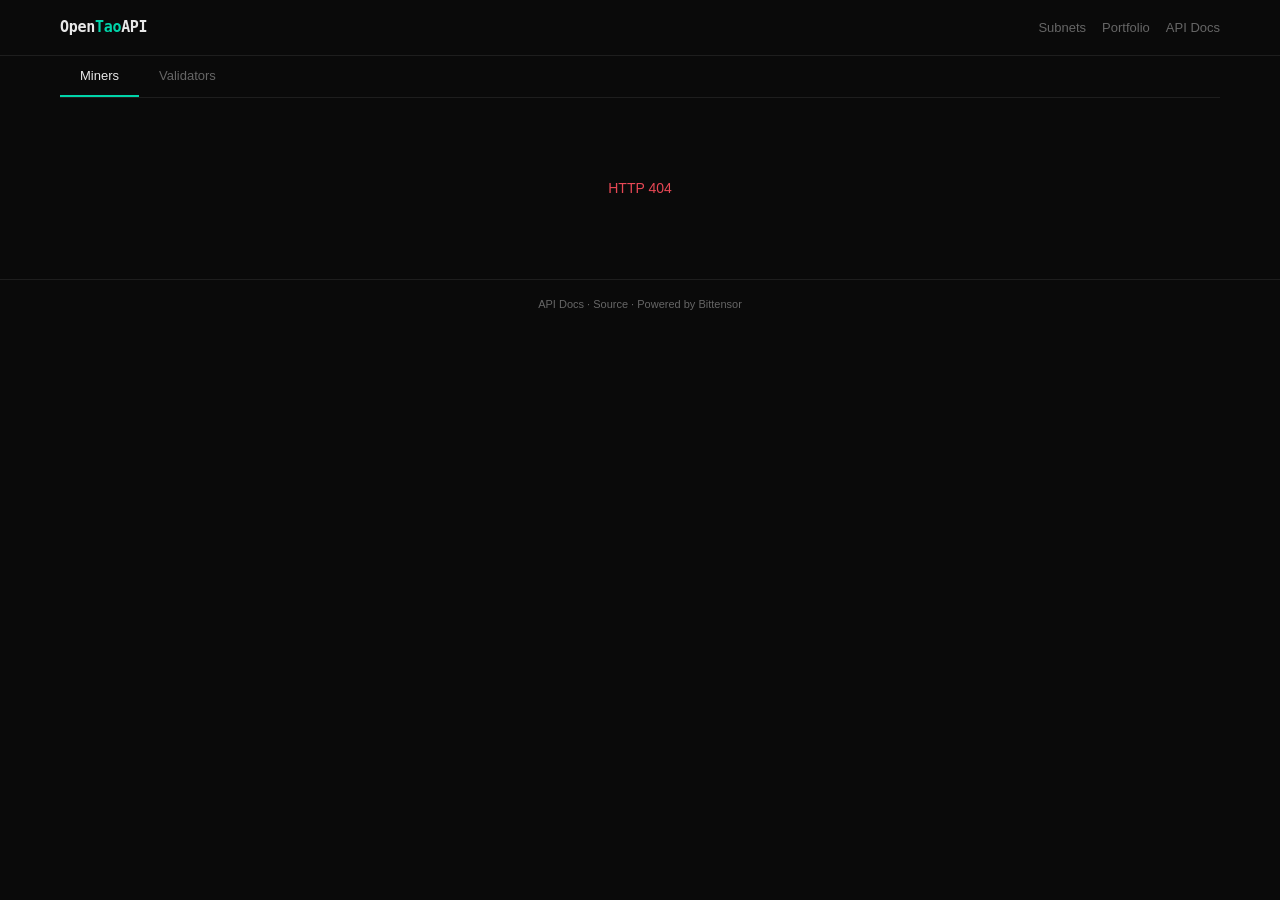
==== frontend/miners.html @ 8c52843f "initial commit" ====
<!DOCTYPE html>
<html lang="en">
<head>
<meta charset="utf-8">
<meta name="viewport" content="width=device-width, initial-scale=1">
<title>Miners — OpenTaoAPI</title>
<style>
*, *::before, *::after { margin: 0; padding: 0; box-sizing: border-box; }

:root {
  --bg: #0a0a0a;
  --bg-raised: #111;
  --border: #1e1e1e;
  --text: #c8c8c8;
  --text-dim: #666;
  --text-bright: #e8e8e8;
  --accent: #00d4aa;
  --red: #e84855;
  --yellow: #f0c040;
  --mono: 'SF Mono', 'Cascadia Code', 'Fira Code', 'JetBrains Mono', Consolas, monospace;
  --sans: -apple-system, BlinkMacSystemFont, 'Segoe UI', Helvetica, Arial, sans-serif;
}

body {
  background: var(--bg);
  color: var(--text);
  font-family: var(--sans);
  font-size: 14px;
  line-height: 1.5;
  -webkit-font-smoothing: antialiased;
}

a { color: var(--accent); text-decoration: none; }
a:hover { text-decoration: underline; }

.container {
  max-width: 1200px;
  margin: 0 auto;
  padding: 0 20px;
}

/* Header */
header {
  border-bottom: 1px solid var(--border);
  padding: 16px 0;
}

header .inner {
  display: flex;
  align-items: center;
  gap: 16px;
}

.logo {
  font-family: var(--mono);
  font-size: 15px;
  font-weight: 600;
  color: var(--text-bright);
  white-space: nowrap;
  letter-spacing: -0.3px;
}

.logo span { color: var(--accent); }

.nav-links {
  display: flex;
  gap: 16px;
  margin-left: auto;
  font-size: 13px;
}

.nav-links a { color: var(--text-dim); }
.nav-links a:hover { color: var(--text); text-decoration: none; }

/* Subnet header */
.subnet-header {
  padding: 24px 0 16px;
  border-bottom: 1px solid var(--border);
}

.subnet-title {
  font-size: 20px;
  font-weight: 600;
  color: var(--text-bright);
  margin-bottom: 4px;
}

.subnet-title .sn-num {
  color: var(--text-dim);
  font-weight: 400;
}

.subnet-meta {
  font-family: var(--mono);
  font-size: 12px;
  color: var(--text-dim);
  display: flex;
  gap: 20px;
  flex-wrap: wrap;
}

/* Tab bar */
.tabs {
  display: flex;
  gap: 0;
  border-bottom: 1px solid var(--border);
}

.tab {
  padding: 10px 20px;
  font-size: 13px;
  color: var(--text-dim);
  border-bottom: 2px solid transparent;
  cursor: pointer;
  transition: color 0.15s;
}

.tab:hover { color: var(--text); }
.tab.active {
  color: var(--text-bright);
  border-bottom-color: var(--accent);
}

/* Loading / Error */
.loading, .error-msg {
  text-align: center;
  padding: 80px 20px;
  color: var(--text-dim);
}

.loading .spinner {
  display: inline-block;
  width: 18px;
  height: 18px;
  border: 2px solid var(--border);
  border-top-color: var(--accent);
  border-radius: 50%;
  animation: spin 0.8s linear infinite;
  margin-bottom: 16px;
}

@keyframes spin { to { transform: rotate(360deg); } }
.error-msg { color: var(--red); }

/* Miners table */
.miners-wrap { padding: 0 0 64px; overflow-x: auto; }

.miners-table {
  width: 100%;
  border-collapse: collapse;
  min-width: 900px;
}

.miners-table th {
  text-align: right;
  font-weight: 400;
  font-size: 11px;
  text-transform: uppercase;
  letter-spacing: 0.5px;
  color: var(--text-dim);
  padding: 10px 12px 10px 0;
  border-bottom: 1px solid var(--border);
  cursor: pointer;
  user-select: none;
  white-space: nowrap;
  position: sticky;
  top: 0;
  background: var(--bg);
  z-index: 1;
}

.miners-table th:first-child,
.miners-table th:nth-child(2),
.miners-table th:nth-child(3),
.miners-table th:nth-child(4),
.miners-table th:nth-child(5) { text-align: left; }

.miners-table th:hover { color: var(--text); }
.miners-table th.sorted { color: var(--accent); }
.miners-table th .arrow { font-size: 9px; margin-left: 2px; }

.miners-table td {
  text-align: right;
  font-family: var(--mono);
  font-size: 12px;
  padding: 8px 12px 8px 0;
  border-bottom: 1px solid #141414;
  color: var(--text);
  white-space: nowrap;
}

.miners-table td:first-child,
.miners-table td:nth-child(2),
.miners-table td:nth-child(3),
.miners-table td:nth-child(4),
.miners-table td:nth-child(5) { text-align: left; }

.miners-table tr:hover td { background: #0d0d0d; }

.rank-cell {
  color: var(--text-dim);
  font-size: 11px;
  min-width: 30px;
}

.uid-cell {
  color: var(--text-bright);
  font-weight: 500;
  min-width: 40px;
}

.key-cell {
  color: var(--text-dim);
  font-size: 12px;
}

.key-cell a { color: var(--text-dim); }
.key-cell a:hover { color: var(--accent); }

.key-cell .copy-btn {
  display: inline-block;
  width: 14px;
  height: 14px;
  margin-left: 4px;
  cursor: pointer;
  opacity: 0;
  transition: opacity 0.15s;
  vertical-align: middle;
  color: var(--text-dim);
  font-size: 10px;
}

.miners-table tr:hover .copy-btn { opacity: 0.6; }
.copy-btn:hover { opacity: 1 !important; color: var(--accent); }

.ip-cell { color: var(--text-dim); font-size: 11px; }

.incentive-cell { color: var(--text-bright); }
.incentive-zero { color: var(--text-dim); }

.stake-cell { color: var(--text); }
.stake-zero { color: var(--text-dim); }

.emission-cell { color: var(--accent); }
.emission-zero { color: var(--text-dim); }

.usd-cell { color: var(--text); }
.usd-zero { color: var(--text-dim); }

/* Footer */
footer {
  border-top: 1px solid var(--border);
  padding: 16px 0;
  text-align: center;
}

footer p {
  font-size: 11px;
  color: var(--text-dim);
}

footer a { color: var(--text-dim); }
footer a:hover { color: var(--text); }

/* Responsive */
@media (max-width: 768px) {
  .container { padding: 0 12px; }
  .miners-table { font-size: 11px; }
}
</style>
</head>
<body>

<header>
  <div class="container inner">
    <a href="/" class="logo">Open<span>Tao</span>API</a>
    <div class="nav-links">
      <a href="/subnets">Subnets</a>
      <a href="/">Portfolio</a>
      <a href="/docs">API Docs</a>
    </div>
  </div>
</header>

<div class="container">
  <div class="subnet-header" id="subnetHeader" style="display:none">
    <div class="subnet-title">
      <span id="subnetName"></span>
      <span class="sn-num" id="subnetNum"></span>
    </div>
    <div class="subnet-meta" id="subnetMeta"></div>
  </div>

  <div class="tabs">
    <div class="tab" id="tabMiners" data-tab="miners">Miners</div>
    <div class="tab" id="tabValidators" data-tab="validators">Validators</div>
  </div>
</div>

<main class="container">
  <div id="content">
    <div class="loading">
      <div class="spinner"></div>
      <p>Loading metagraph...</p>
      <p style="margin-top:4px;font-size:11px;color:#444">First load may take 15-20s</p>
    </div>
  </div>
</main>

<footer>
  <div class="container">
    <p>
      <a href="/docs">API Docs</a> &middot;
      <a href="https://github.com">Source</a> &middot;
      Powered by <a href="https://bittensor.com">Bittensor</a>
    </p>
  </div>
</footer>

<script>
const API = '/api/v1';

const pathParts = location.pathname.split('/');
const netuid = parseInt(pathParts[2]);
if (isNaN(netuid)) {
  document.getElementById('content').innerHTML =
    '<div class="error-msg">Invalid subnet. Use /subnet/{netuid}/miners</div>';
}

let activeTab = 'miners';
let currentSort = 'uid';
let currentOrder = 'asc';

function esc(s) {
  const d = document.createElement('div');
  d.textContent = String(s);
  return d.innerHTML;
}

function truncKey(s) {
  if (!s || s.length <= 12) return s || '';
  return s.slice(0, 4) + '...' + s.slice(-3);
}

function fmt(n, d = 2) {
  if (n === 0) return '0';
  if (Math.abs(n) < 0.00001) return '0';
  if (Math.abs(n) < 0.01) return n.toFixed(5);
  return n.toFixed(d);
}

function fmtPct(n) {
  const pct = n * 100;
  if (pct === 0) return '0.00%';
  if (pct < 0.01) return pct.toFixed(4) + '%';
  return pct.toFixed(2) + '%';
}

function fmtUsd(n) {
  if (n === 0) return '$0';
  if (n < 0.01) return '$' + n.toFixed(4);
  if (n >= 1000) return '$' + n.toLocaleString('en-US', { maximumFractionDigits: 0 });
  return '$' + n.toFixed(2);
}

function fmtStake(n) {
  if (n === 0) return '—';
  if (n >= 1000000) return (n / 1000000).toFixed(2) + 'M';
  if (n >= 1000) return n.toLocaleString('en-US', { maximumFractionDigits: 0 });
  return fmt(n);
}

async function copyText(text) {
  try { await navigator.clipboard.writeText(text); } catch {}
}

const sc = col => col === currentSort ? ' class="sorted"' : '';
const arrow = col => {
  if (col !== currentSort) return '';
  return `<span class="arrow">${currentOrder === 'asc' ? '▲' : '▼'}</span>`;
};

function keyCell(key, isColdkey) {
  const safe = esc(key);
  const trunc = esc(truncKey(key));
  const link = isColdkey
    ? `<a href="/#${safe}" title="${safe}">${trunc}</a>`
    : `<span title="${safe}">${trunc}</span>`;
  return `<td class="key-cell">${link}<span class="copy-btn" data-copy="${safe}" title="Copy">⧉</span></td>`;
}

function fmtAlpha(n, sym) {
  if (n === 0) return '0';
  if (n >= 1000) return sym + n.toLocaleString('en-US', { maximumFractionDigits: 2 });
  if (n >= 1) return sym + n.toFixed(2);
  return sym + n.toFixed(4);
}

function fmtTao(n) {
  if (n === 0) return 'τ0';
  if (n >= 1000000) return 'τ' + (n / 1000000).toFixed(2) + 'M';
  if (n >= 1000) return 'τ' + n.toLocaleString('en-US', { maximumFractionDigits: 2 });
  if (n >= 1) return 'τ' + n.toFixed(2);
  return 'τ' + n.toFixed(4);
}

function renderMiners(data) {
  const items = data.miners;
  const sym = data.symbol || 'α';
  const content = document.getElementById('content');

  content.innerHTML = `
    <div class="miners-wrap">
      <table class="miners-table">
        <thead>
          <tr>
            <th style="cursor:default">#</th>
            <th${sc('uid')} data-col="uid">UID${arrow('uid')}</th>
            <th style="cursor:default">Hotkey</th>
            <th style="cursor:default">Coldkey</th>
            <th style="cursor:default">IP</th>
            <th${sc('incentive')} data-col="incentive">Incentive${arrow('incentive')}</th>
            <th${sc('stake')} data-col="stake">${data.subnet_name || 'Alpha'} Stake${arrow('stake')}</th>
            <th${sc('daily_alpha')} data-col="daily_alpha">${sym}/Day${arrow('daily_alpha')}</th>
            <th${sc('daily_usd')} data-col="daily_usd">$/Day${arrow('daily_usd')}</th>
          </tr>
        </thead>
        <tbody>
          ${items.map(m => `
            <tr>
              <td class="rank-cell">${m.rank}</td>
              <td class="uid-cell">${m.uid}</td>
              ${keyCell(m.hotkey, false)}
              ${keyCell(m.coldkey, true)}
              <td class="ip-cell">${m.axon || '—'}</td>
              <td class="${m.incentive > 0 ? 'incentive-cell' : 'incentive-zero'}">${fmtPct(m.incentive)}</td>
              <td class="${m.stake > 0 ? 'stake-cell' : 'stake-zero'}">${fmtStake(m.stake)}</td>
              <td class="${m.daily_alpha > 0 ? 'emission-cell' : 'emission-zero'}">${fmtAlpha(m.daily_alpha, sym)}</td>
              <td class="${m.daily_usd > 0 ? 'usd-cell' : 'usd-zero'}">${fmtUsd(m.daily_usd)}</td>
            </tr>
          `).join('')}
        </tbody>
      </table>
    </div>
  `;
  bindSort();
}

function renderValidators(data) {
  const items = data.validators;
  const sym = data.symbol || 'α';
  const content = document.getElementById('content');

  content.innerHTML = `
    <div class="miners-wrap">
      <table class="miners-table">
        <thead>
          <tr>
            <th style="cursor:default">#</th>
            <th${sc('uid')} data-col="uid">UID${arrow('uid')}</th>
            <th style="cursor:default">Hotkey</th>
            <th style="cursor:default">Coldkey</th>
            <th${sc('stake')} data-col="stake">${data.subnet_name || 'Alpha'} Stake${arrow('stake')}</th>
            <th style="cursor:default">TAO Stake</th>
            <th style="cursor:default">Total Stake</th>
            <th${sc('vtrust')} data-col="vtrust">VTrust${arrow('vtrust')}</th>
            <th${sc('dividends')} data-col="dividends">Dividends${arrow('dividends')}</th>
            <th${sc('dominance')} data-col="dominance">Dominance${arrow('dominance')}</th>
            <th${sc('daily_alpha')} data-col="daily_alpha">${sym}/Day${arrow('daily_alpha')}</th>
          </tr>
        </thead>
        <tbody>
          ${items.map(v => `
            <tr>
              <td class="rank-cell">${v.rank}</td>
              <td class="uid-cell">${v.uid}</td>
              ${keyCell(v.hotkey, false)}
              ${keyCell(v.coldkey, true)}
              <td class="${v.stake > 0 ? 'stake-cell' : 'stake-zero'}">${fmtAlpha(v.stake, sym)}</td>
              <td class="${v.tao_stake > 0 ? 'stake-cell' : 'stake-zero'}">${fmtTao(v.tao_stake)}</td>
              <td class="stake-cell">${fmtTao(v.total_stake_tao)}</td>
              <td class="${v.vtrust > 0 ? 'incentive-cell' : 'incentive-zero'}">${v.vtrust.toFixed(5)}</td>
              <td class="${v.dividends > 0 ? 'incentive-cell' : 'incentive-zero'}">${v.dividends.toFixed(5)}</td>
              <td class="${v.dominance > 0 ? 'incentive-cell' : 'incentive-zero'}">${v.dominance > 0 ? '+' + v.dominance.toFixed(2) + '%' : '0%'}</td>
              <td class="${v.daily_alpha > 0 ? 'emission-cell' : 'emission-zero'}">${fmtAlpha(v.daily_alpha, sym)}</td>
            </tr>
          `).join('')}
        </tbody>
      </table>
    </div>
  `;
  bindSort();
}

function bindSort() {
  document.querySelectorAll('.miners-table th[data-col]').forEach(th => {
    th.addEventListener('click', () => {
      const col = th.dataset.col;
      if (currentSort === col) {
        currentOrder = currentOrder === 'asc' ? 'desc' : 'asc';
      } else {
        currentSort = col;
        currentOrder = col === 'uid' ? 'asc' : 'desc';
      }
      load();
    });
  });
  // Event delegation for copy buttons
  document.querySelectorAll('.copy-btn[data-copy]').forEach(btn => {
    btn.addEventListener('click', () => copyText(btn.dataset.copy));
  });
}

function updateHeader(data) {
  document.getElementById('subnetHeader').style.display = '';
  document.getElementById('subnetName').textContent = data.subnet_name || `Subnet ${netuid}`;
  document.getElementById('subnetNum').textContent = `SN ${netuid}`;

  const count = activeTab === 'miners'
    ? `Miners: ${data.total_miners}`
    : `Validators: ${data.total_validators}`;

  document.getElementById('subnetMeta').innerHTML = `
    <span>${count}</span>
    <span>Rate: τ${fmt(data.alpha_to_tao_rate, 5)}</span>
    <span>TAO: ${fmtUsd(data.tao_price_usd)}</span>
  `;
  document.title = `${data.subnet_name || 'SN ' + netuid} ${activeTab === 'miners' ? 'Miners' : 'Validators'} — OpenTaoAPI`;
}

function setActiveTab(tab) {
  activeTab = tab;
  currentSort = 'uid';
  currentOrder = 'asc';
  document.querySelectorAll('.tab').forEach(t => t.classList.remove('active'));
  document.getElementById(tab === 'miners' ? 'tabMiners' : 'tabValidators').classList.add('active');
  document.getElementById('content').innerHTML = `
    <div class="loading">
      <div class="spinner"></div>
      <p>Loading ${tab}...</p>
    </div>
  `;
  load();
}

// Tab click handlers
document.querySelectorAll('.tab').forEach(t => {
  t.addEventListener('click', () => setActiveTab(t.dataset.tab));
});

async function load() {
  try {
    const endpoint = activeTab === 'miners' ? 'miners' : 'validators';
    const url = `${API}/subnet/${netuid}/${endpoint}?sort=${currentSort}&order=${currentOrder}`;
    const res = await fetch(url);
    if (!res.ok) {
      const err = await res.json().catch(() => ({}));
      throw new Error(err.detail || `HTTP ${res.status}`);
    }
    const data = await res.json();
    updateHeader(data);
    if (activeTab === 'miners') renderMiners(data);
    else renderValidators(data);
  } catch (e) {
    document.getElementById('content').innerHTML =
      `<div class="error-msg">${esc(e.message)}</div>`;
  }
}

// Init: set miners tab active
document.getElementById('tabMiners').classList.add('active');
load();
</script>

</body>
</html>
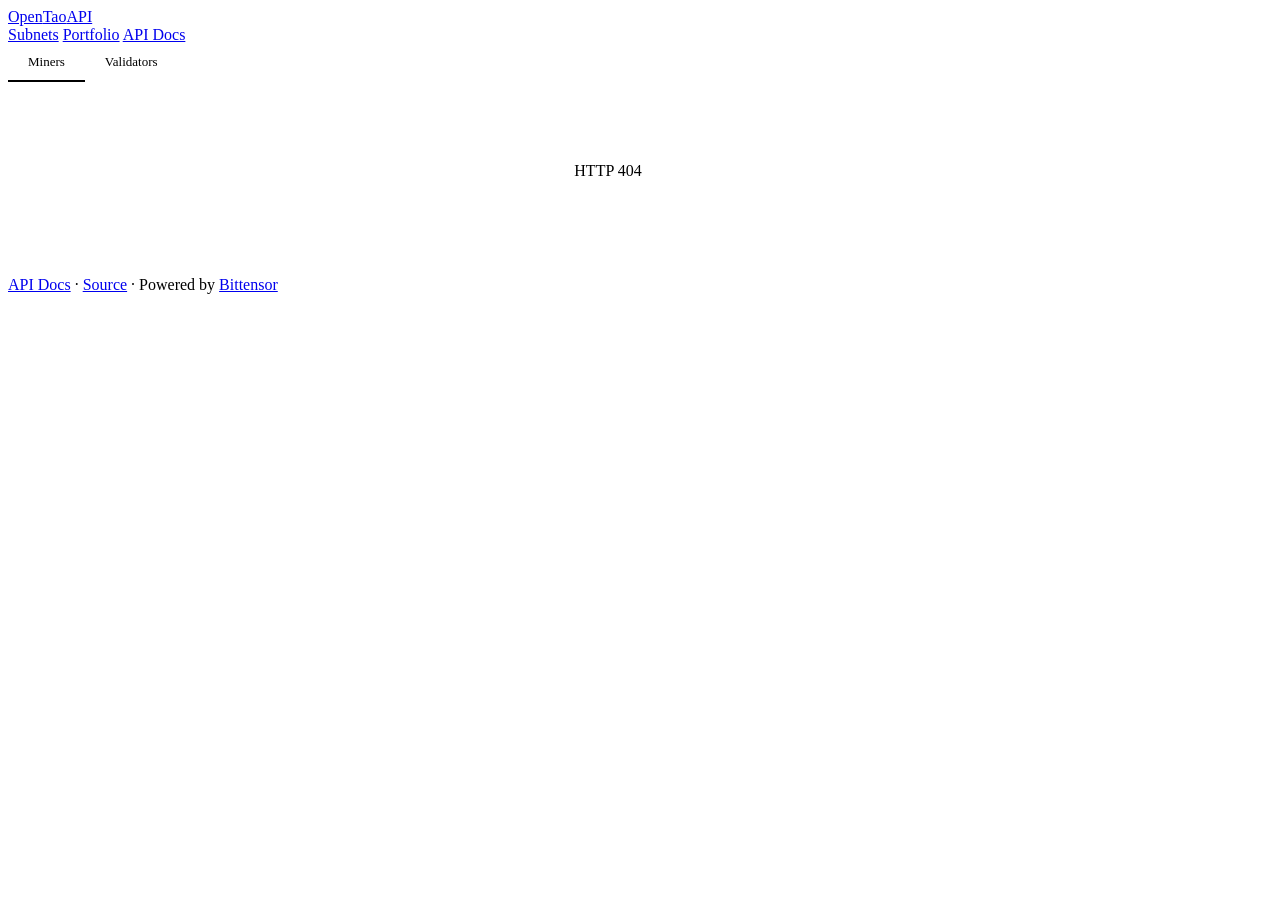
==== commit f156329d: "repo cleanup" ====
--- a/frontend/miners.html
+++ b/frontend/miners.html
@@ -4,75 +4,12 @@
 <meta charset="utf-8">
 <meta name="viewport" content="width=device-width, initial-scale=1">
 <title>Miners — OpenTaoAPI</title>
+<link rel="stylesheet" href="/static/common.css">
 <style>
-*, *::before, *::after { margin: 0; padding: 0; box-sizing: border-box; }
-
-:root {
-  --bg: #0a0a0a;
-  --bg-raised: #111;
-  --border: #1e1e1e;
-  --text: #c8c8c8;
-  --text-dim: #666;
-  --text-bright: #e8e8e8;
-  --accent: #00d4aa;
-  --red: #e84855;
-  --yellow: #f0c040;
-  --mono: 'SF Mono', 'Cascadia Code', 'Fira Code', 'JetBrains Mono', Consolas, monospace;
-  --sans: -apple-system, BlinkMacSystemFont, 'Segoe UI', Helvetica, Arial, sans-serif;
-}
-
-body {
-  background: var(--bg);
-  color: var(--text);
-  font-family: var(--sans);
-  font-size: 14px;
-  line-height: 1.5;
-  -webkit-font-smoothing: antialiased;
-}
-
-a { color: var(--accent); text-decoration: none; }
-a:hover { text-decoration: underline; }
-
-.container {
-  max-width: 1200px;
-  margin: 0 auto;
-  padding: 0 20px;
-}
-
-/* Header */
-header {
-  border-bottom: 1px solid var(--border);
-  padding: 16px 0;
-}
-
-header .inner {
-  display: flex;
-  align-items: center;
-  gap: 16px;
-}
-
-.logo {
-  font-family: var(--mono);
-  font-size: 15px;
-  font-weight: 600;
-  color: var(--text-bright);
-  white-space: nowrap;
-  letter-spacing: -0.3px;
-}
-
-.logo span { color: var(--accent); }
-
-.nav-links {
-  display: flex;
-  gap: 16px;
-  margin-left: auto;
-  font-size: 13px;
-}
-
-.nav-links a { color: var(--text-dim); }
-.nav-links a:hover { color: var(--text); text-decoration: none; }
-
-/* Subnet header */
+.container { max-width: 1200px; }
+:root { --yellow: #f0c040; }
+.nav-links { margin-left: auto; }
+
 .subnet-header {
   padding: 24px 0 16px;
   border-bottom: 1px solid var(--border);
@@ -140,7 +77,7 @@
 }
 
 @keyframes spin { to { transform: rotate(360deg); } }
-.error-msg { color: var(--red); }
+
 
 /* Miners table */
 .miners-wrap { padding: 0 0 64px; overflow-x: auto; }
@@ -247,19 +184,6 @@
 .usd-cell { color: var(--text); }
 .usd-zero { color: var(--text-dim); }
 
-/* Footer */
-footer {
-  border-top: 1px solid var(--border);
-  padding: 16px 0;
-  text-align: center;
-}
-
-footer p {
-  font-size: 11px;
-  color: var(--text-dim);
-}
-
-footer a { color: var(--text-dim); }
 footer a:hover { color: var(--text); }
 
 /* Responsive */
@@ -311,7 +235,7 @@
   <div class="container">
     <p>
       <a href="/docs">API Docs</a> &middot;
-      <a href="https://github.com">Source</a> &middot;
+      <a href="https://github.com/ryanmercier/OpenTaoAPI">Source</a> &middot;
       Powered by <a href="https://bittensor.com">Bittensor</a>
     </p>
   </div>
